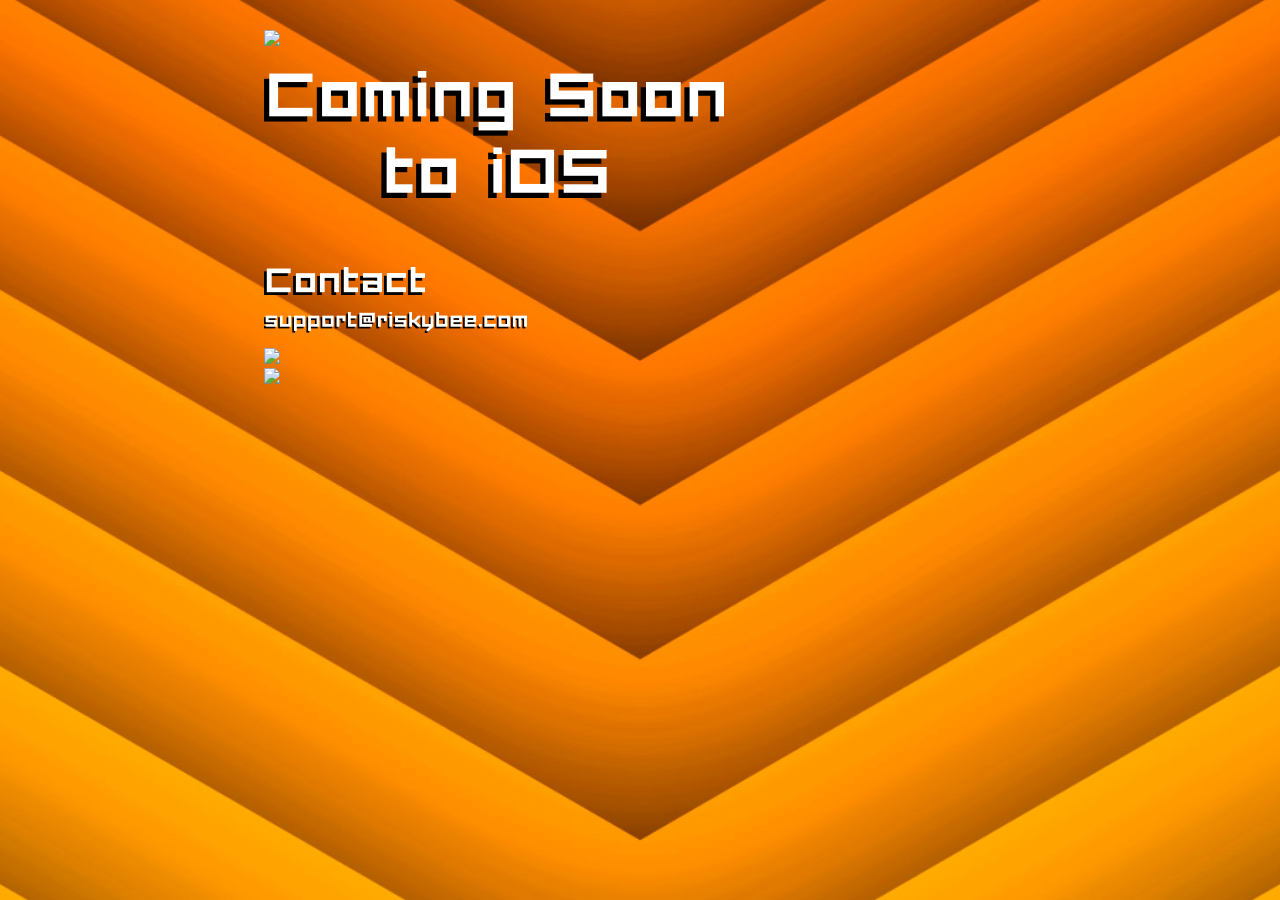
==== index.html @ 4e4d87e2 "Update4" ====
<!DOCTYPE html>
<html lang="en">
  <head>
    <meta charset="utf-8">
    <meta http-equiv="X-UA-Compatible" content="IE=edge">
    <meta name="viewport" content="width=device-width, initial-scale=1">
    <!-- The above 3 meta tags *must* come first in the head; any other head content must come *after* these tags -->
    <title>Risky Bee</title>

    <!-- Bootstrap -->
    <link href="css/bootstrap.min.css" rel="stylesheet">
    <link href="css/main.css" rel="stylesheet">

    <!-- HTML5 shim and Respond.js for IE8 support of HTML5 elements and media queries -->
    <!-- WARNING: Respond.js doesn't work if you view the page via file:// -->
    <!--[if lt IE 9]>
      <script src="https://oss.maxcdn.com/html5shiv/3.7.2/html5shiv.min.js"></script>
      <script src="https://oss.maxcdn.com/respond/1.4.2/respond.min.js"></script>
    <![endif]-->
  </head>
  <body>

    <div class="container-fluid">

      <div class="row">
        <img src=WebTrio3a.png class="img-responsive center-block">
      </div>

      <div class="row">
        <img src=WebComingSoona.png class="img-responsive center-block" id="mar40">
      </div>

      <div class="row">
        <img src=WebContacta.png class="img-responsive center-block" id="mar102">
      </div>

      <div class="row">
        <div class="image-responsive">
          <a href="mailto:support@riskybee.com" title="Email">
            <img src=WebEmaila.png class="center-block" id="mar25">
          </a>
        </div>
      </div>

      <div class="row" id="mar20">
        <div class="col-xs-6">
          <div class="image-responsive">
            <a href="https://facebook.com" title="Facebook">
              <img src=WebFacebook8a.png class="pull-right">
            </a>
          </div>
        </div>

      <div class="col-xs-6">
        <div class="image-responsive">
          <a href="https://twitter.com" title="Twitter">
            <img src=WebTwitter7a.png>
          </a>
        </div>
      </div>

      </div>

    </div>

    <!-- jQuery (necessary for Bootstrap's JavaScript plugins) -->
    <script src="https://ajax.googleapis.com/ajax/libs/jquery/1.11.3/jquery.min.js"></script>
    <!-- Include all compiled plugins (below), or include individual files as needed -->
    <script src="js/bootstrap.min.js"></script>
  </body>
</html>
---- css/main.css ----
/* Links */
a,
a:focus,
a:hover {
  color: #fff;
}

/*
 * Base structure
 */
html {
  background: url(../WebBG1a.jpg) no-repeat center center fixed; 
  -webkit-background-size: cover;
  -moz-background-size: cover;
  -o-background-size: cover;
  background-size: cover;
}

body {
  padding-top: 1.75%;
  padding-bottom: 1.75%;
  padding-left: 20%;
  padding-right: 20%;
  background: transparent;
}

#mar20 {
  margin-top: 1.5%;
}

#mar25 {
  margin-top: 1.75%;
}

#mar40 {
  margin-top: 2.75%;
}

#mar102 {
  margin-top: 8.6%;
}
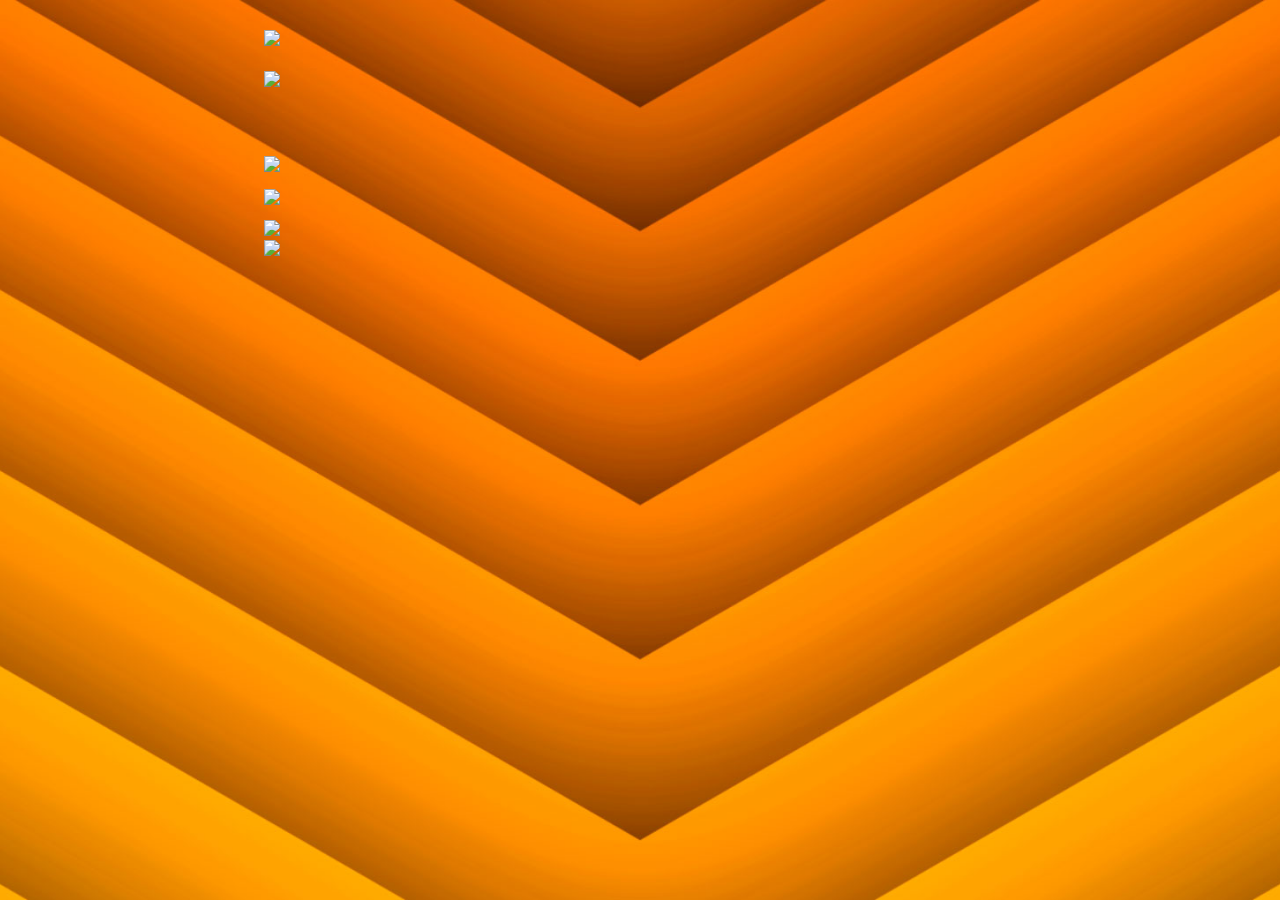
==== commit 0fe6af66: "Update7" ====
--- a/index.html
+++ b/index.html
@@ -18,26 +18,27 @@
       <script src="https://oss.maxcdn.com/respond/1.4.2/respond.min.js"></script>
     <![endif]-->
   </head>
+    <img src="WebBG1a.jpg" style="display:none;"> 
   <body>
 
     <div class="container-fluid">
 
       <div class="row">
-        <img src=WebTrio3a.png class="img-responsive center-block">
+        <img src=WebTrio3c.png class="img-responsive center-block">
       </div>
 
       <div class="row">
-        <img src=WebComingSoona.png class="img-responsive center-block" id="mar40">
+        <img src=WebComingSoonc.png class="img-responsive center-block" id="mar40">
       </div>
 
       <div class="row">
-        <img src=WebContacta.png class="img-responsive center-block" id="mar102">
+        <img src=WebContactc.png class="img-responsive center-block resize" id="mar102">
       </div>
 
       <div class="row">
         <div class="image-responsive">
           <a href="mailto:support@riskybee.com" title="Email">
-            <img src=WebEmaila.png class="center-block" id="mar25">
+            <img src=WebEmailc.png class="center-block resize" id="mar25">
           </a>
         </div>
       </div>
@@ -46,18 +47,18 @@
         <div class="col-xs-6">
           <div class="image-responsive">
             <a href="https://facebook.com" title="Facebook">
-              <img src=WebFacebook8a.png class="pull-right">
+              <img src=WebFacebook8c.png class="pull-right resize">
             </a>
           </div>
         </div>
 
-      <div class="col-xs-6">
-        <div class="image-responsive">
-          <a href="https://twitter.com" title="Twitter">
-            <img src=WebTwitter7a.png>
-          </a>
+        <div class="col-xs-6">
+          <div class="image-responsive">
+            <a href="https://twitter.com" title="Twitter">
+              <img src=WebTwitter7c.png class="resize">
+            </a>
+          </div>
         </div>
-      </div>
 
       </div>
 
--- a/css/main.css
+++ b/css/main.css
@@ -17,25 +17,59 @@
 }
 
 body {
-  padding-top: 1.75%;
-  padding-bottom: 1.75%;
+  padding-top: 1.75%; /*1.75%*/
+  padding-bottom: 1.75%; /*1.75%*/
   padding-left: 20%;
   padding-right: 20%;
   background: transparent;
 }
 
-#mar20 {
+#mar20 { /*1.5%*/
   margin-top: 1.5%;
 }
 
-#mar25 {
+#mar25 { /*1.75%*/
   margin-top: 1.75%;
 }
 
-#mar40 {
+#mar40 { /*2.75%*/
   margin-top: 2.75%;
 }
 
-#mar102 {
+#mar102 { /*8.6%*/
   margin-top: 8.6%;
+}
+
+/* Custom, iPhone Retina */ 
+@media only screen and (min-width : 320px) {
+.resize {
+width: 75%;
+height: auto;
+}
+}
+
+/* Extra Small Devices, Phones */ 
+@media only screen and (min-width : 480px) {
+.resize {
+width: 75%;
+height: auto;
+}
+}
+
+/* Small Devices, Tablets */
+@media only screen and (min-width : 768px) {
+.resize {
+width: 75%;
+height: auto;
+}
+}
+
+/* Medium Devices, Desktops */
+@media only screen and (min-width : 992px) {
+
+}
+
+/* Large Devices, Wide Screens */
+@media only screen and (min-width : 1200px) {
+
 }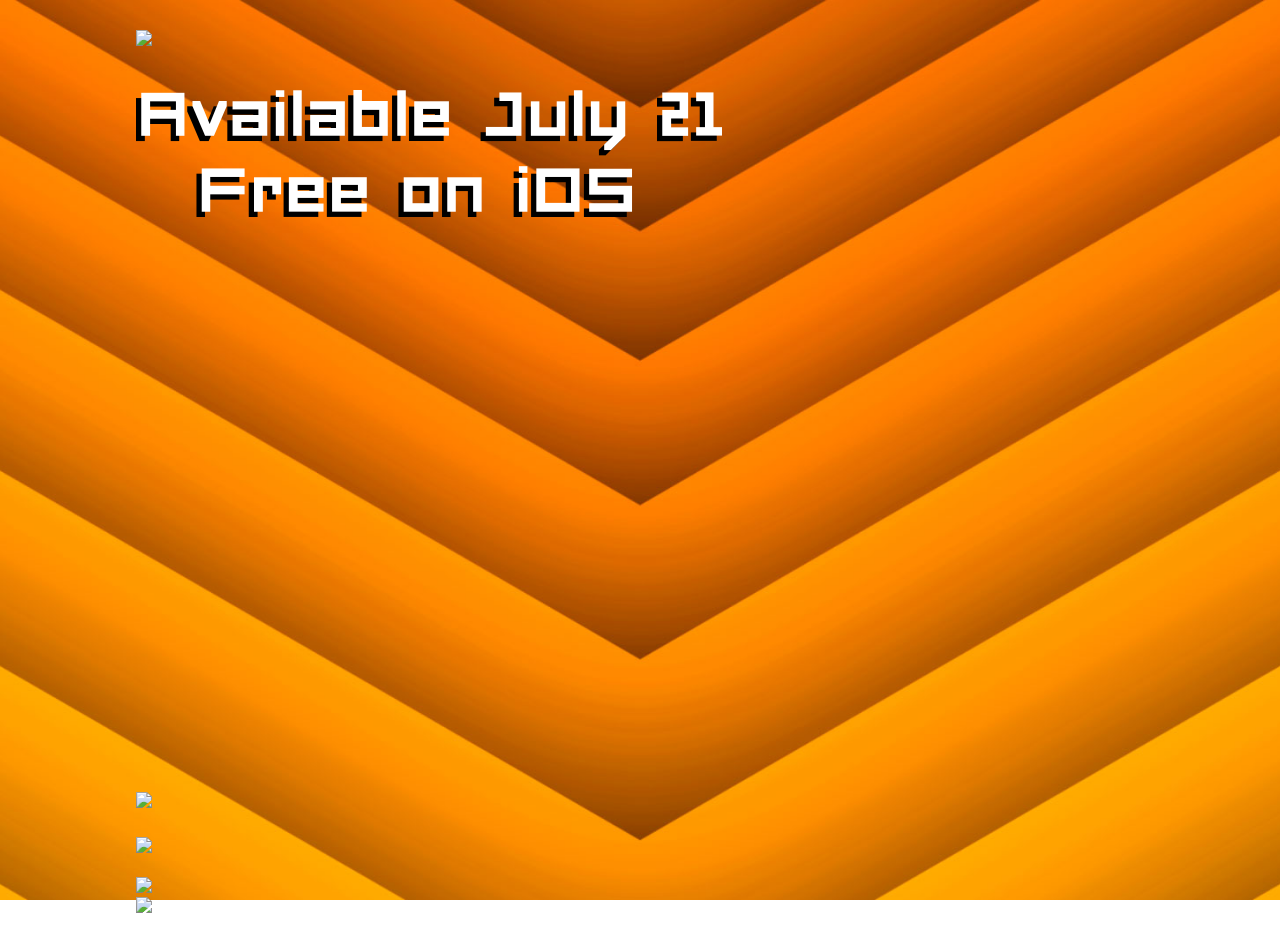
==== commit 72514738: "New Date" ====
--- a/index.html
+++ b/index.html
@@ -28,34 +28,38 @@
       </div>
 
       <div class="row">
-        <img src=WebComingSoonc.png class="img-responsive center-block" id="mar40">
+        <img src=WebJuly21c.png class="img-responsive center-block" id="mar40">
+      </div>
+
+      <div class ="row">
+          <iframe width="640" height="425" src="http://www.youtube.com/embed/FjtfCwNj8yU?rel=0" class="center-block" id="mar40" frameborder="0" allowfullscreen></iframe>
       </div>
 
       <div class="row">
-        <img src=WebContactc.png class="img-responsive center-block resize" id="mar102">
+        <img src=WebContactc.png class="img-responsive center-block" id="mar102">
       </div>
 
       <div class="row">
-        <div class="image-responsive">
+        <div class="img-responsive">
           <a href="mailto:support@riskybee.com" title="Email">
-            <img src=WebEmailc.png class="center-block resize" id="mar25">
+            <img src=WebEmailc.png class="center-block" id="mar25">
           </a>
         </div>
       </div>
 
       <div class="row" id="mar20">
         <div class="col-xs-6">
-          <div class="image-responsive">
-            <a href="https://facebook.com" title="Facebook">
-              <img src=WebFacebook8c.png class="pull-right resize">
+          <div class="img-responsive">
+            <a href="https://facebook.com/RiskyBeeGame" title="Facebook">
+              <img src=WebFacebook8c.png class="pull-right">
             </a>
           </div>
         </div>
 
         <div class="col-xs-6">
-          <div class="image-responsive">
-            <a href="https://twitter.com" title="Twitter">
-              <img src=WebTwitter7c.png class="resize">
+          <div class="img-responsive">
+            <a href="https://twitter.com/riskybeegame" title="Twitter">
+              <img src=WebTwitter7c.png>
             </a>
           </div>
         </div>
--- a/css/main.css
+++ b/css/main.css
@@ -19,49 +19,40 @@
 body {
   padding-top: 1.75%; /*1.75%*/
   padding-bottom: 1.75%; /*1.75%*/
-  padding-left: 20%;
-  padding-right: 20%;
+  padding-left: 10%;
+  padding-right: 10%;
   background: transparent;
 }
 
 #mar20 { /*1.5%*/
-  margin-top: 1.5%;
+  margin-top: 20px;
 }
 
 #mar25 { /*1.75%*/
-  margin-top: 1.75%;
+  margin-top: 25px;
 }
 
 #mar40 { /*2.75%*/
-  margin-top: 2.75%;
+  margin-top: 40px;
 }
 
 #mar102 { /*8.6%*/
-  margin-top: 8.6%;
+  margin-top: 102px;
 }
 
 /* Custom, iPhone Retina */ 
 @media only screen and (min-width : 320px) {
-.resize {
-width: 75%;
-height: auto;
-}
+
 }
 
 /* Extra Small Devices, Phones */ 
 @media only screen and (min-width : 480px) {
-.resize {
-width: 75%;
-height: auto;
-}
+
 }
 
 /* Small Devices, Tablets */
 @media only screen and (min-width : 768px) {
-.resize {
-width: 75%;
-height: auto;
-}
+
 }
 
 /* Medium Devices, Desktops */
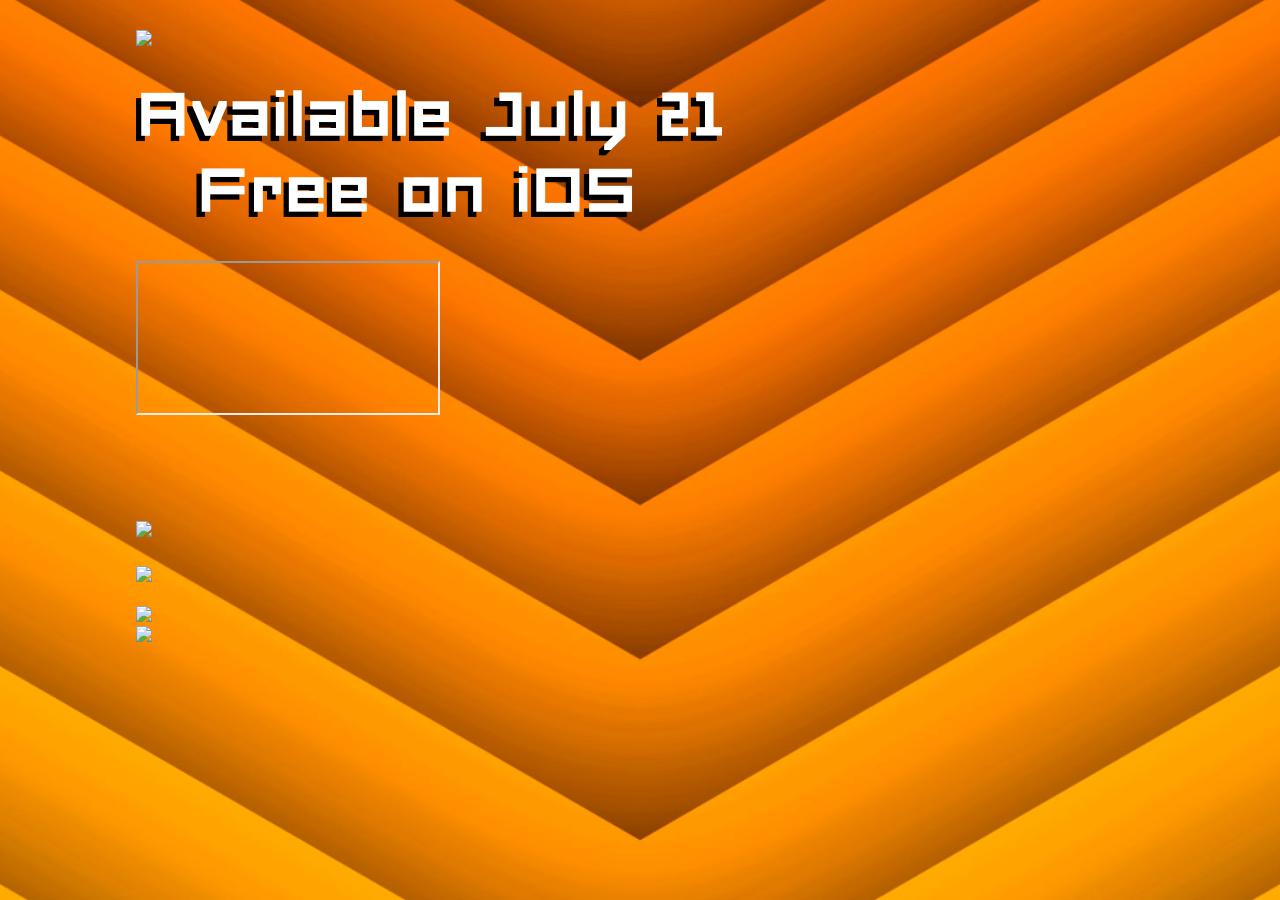
==== commit 1ff45dd5: "Updated embed" ====
--- a/index.html
+++ b/index.html
@@ -31,8 +31,12 @@
         <img src=WebJuly21c.png class="img-responsive center-block" id="mar40">
       </div>
 
-      <div class ="row">
-          <iframe width="640" height="425" src="http://www.youtube.com/embed/FjtfCwNj8yU?rel=0" class="center-block" id="mar40" frameborder="0" allowfullscreen></iframe>
+      <div class ="row" id="mar40">
+        <div class="col-xs-8 col-xs-offset-2">
+          <div class="embed-responsive embed-responsive-16by9">
+            <iframe class="embed-responsive-item" src="http://www.youtube.com/embed/FjtfCwNj8yU?rel=0" allowfullscreen></iframe>
+          </div>
+        </div>
       </div>
 
       <div class="row">
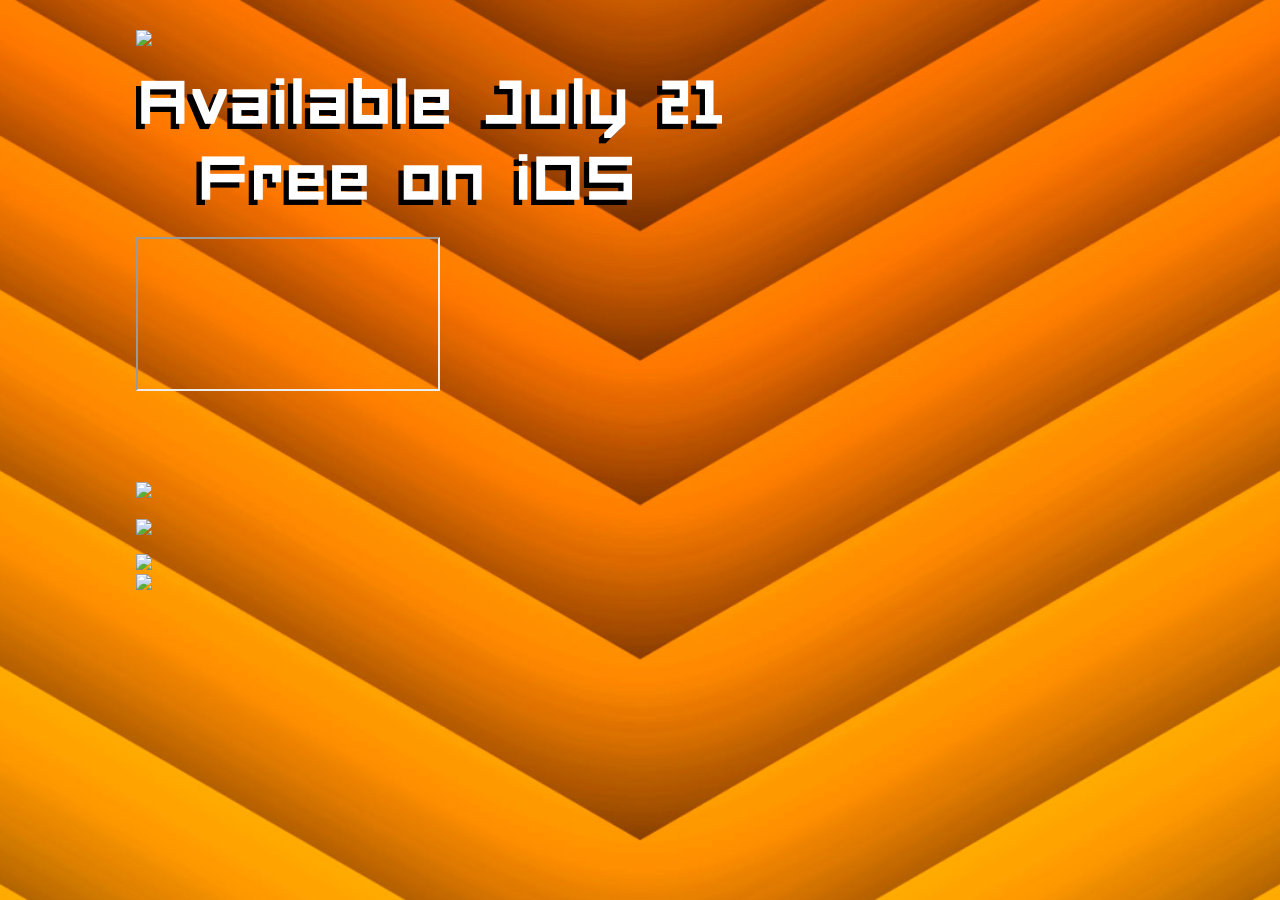
==== commit e672a035: "Video column update" ====
--- a/index.html
+++ b/index.html
@@ -32,7 +32,7 @@
       </div>
 
       <div class ="row" id="mar40">
-        <div class="col-xs-8 col-xs-offset-2">
+        <div class="col-xs-8 col-centered">
           <div class="embed-responsive embed-responsive-16by9">
             <iframe class="embed-responsive-item" src="http://www.youtube.com/embed/FjtfCwNj8yU?rel=0" allowfullscreen></iframe>
           </div>
--- a/css/main.css
+++ b/css/main.css
@@ -24,20 +24,25 @@
   background: transparent;
 }
 
+.col-centered {
+    float: none;
+    margin: 0 auto;
+}
+
 #mar20 { /*1.5%*/
-  margin-top: 20px;
+  margin-top: 1.5%;
 }
 
 #mar25 { /*1.75%*/
-  margin-top: 25px;
+  margin-top: 1.75%;
 }
 
 #mar40 { /*2.75%*/
-  margin-top: 40px;
+  margin-top: 2.75%;
 }
 
 #mar102 { /*8.6%*/
-  margin-top: 102px;
+  margin-top: 8.6%;
 }
 
 /* Custom, iPhone Retina */ 
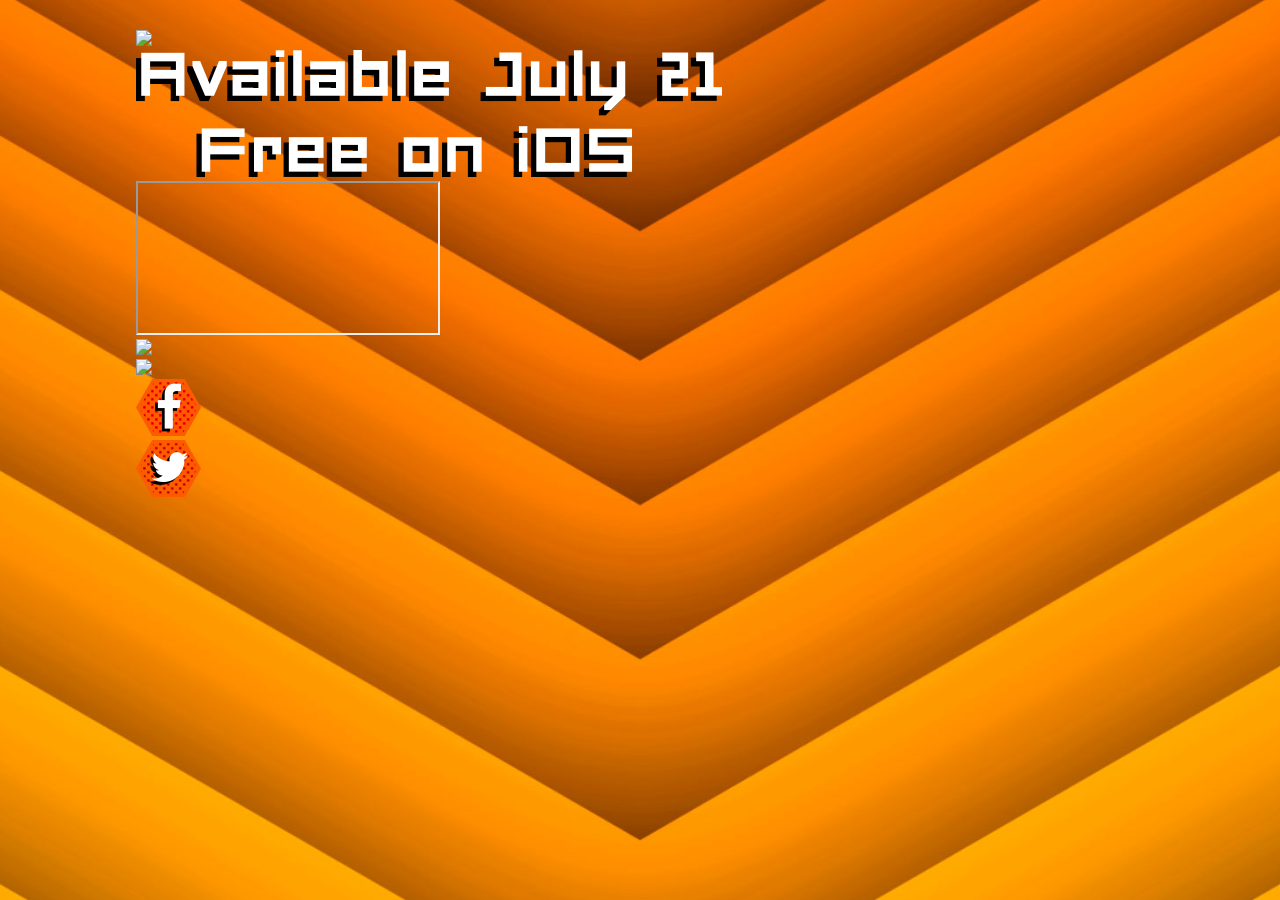
==== commit 79194dcc: "filename change" ====
--- a/index.html
+++ b/index.html
@@ -27,35 +27,33 @@
         <img src=WebTrio3c.png class="img-responsive center-block">
       </div>
 
-      <div class="row">
-        <img src=WebJuly21c.png class="img-responsive center-block" id="mar40">
+      <div class="row mar40">
+        <img src=WebJuly21c.png class="img-responsive center-block">
       </div>
 
-      <div class ="row" id="mar40">
-        <div class="col-xs-8 col-centered">
-          <div class="embed-responsive embed-responsive-16by9">
-            <iframe class="embed-responsive-item" src="http://www.youtube.com/embed/FjtfCwNj8yU?rel=0" allowfullscreen></iframe>
-          </div>
+      <div class ="row center-block rbvideo">
+        <div class="embed-responsive embed-responsive-16by9">
+          <iframe class="embed-responsive-item" src="http://www.youtube.com/embed/FjtfCwNj8yU?rel=0" allowfullscreen></iframe>
         </div>
       </div>
 
-      <div class="row">
-        <img src=WebContactc.png class="img-responsive center-block" id="mar102">
+      <div class="row mar102">
+        <img src=WebContactc.png class="img-responsive center-block">
       </div>
 
-      <div class="row">
+      <div class="row text-center mar25">
         <div class="img-responsive">
           <a href="mailto:support@riskybee.com" title="Email">
-            <img src=WebEmailc.png class="center-block" id="mar25">
+            <img src=WebEmailc.png>
           </a>
         </div>
       </div>
 
-      <div class="row" id="mar20">
+      <div class="row mar20">
         <div class="col-xs-6">
           <div class="img-responsive">
             <a href="https://facebook.com/RiskyBeeGame" title="Facebook">
-              <img src=WebFacebook8c.png class="pull-right">
+              <img src=scooby.png class="pull-right">
             </a>
           </div>
         </div>
@@ -63,7 +61,7 @@
         <div class="col-xs-6">
           <div class="img-responsive">
             <a href="https://twitter.com/riskybeegame" title="Twitter">
-              <img src=WebTwitter7c.png>
+              <img src=doo.png>
             </a>
           </div>
         </div>
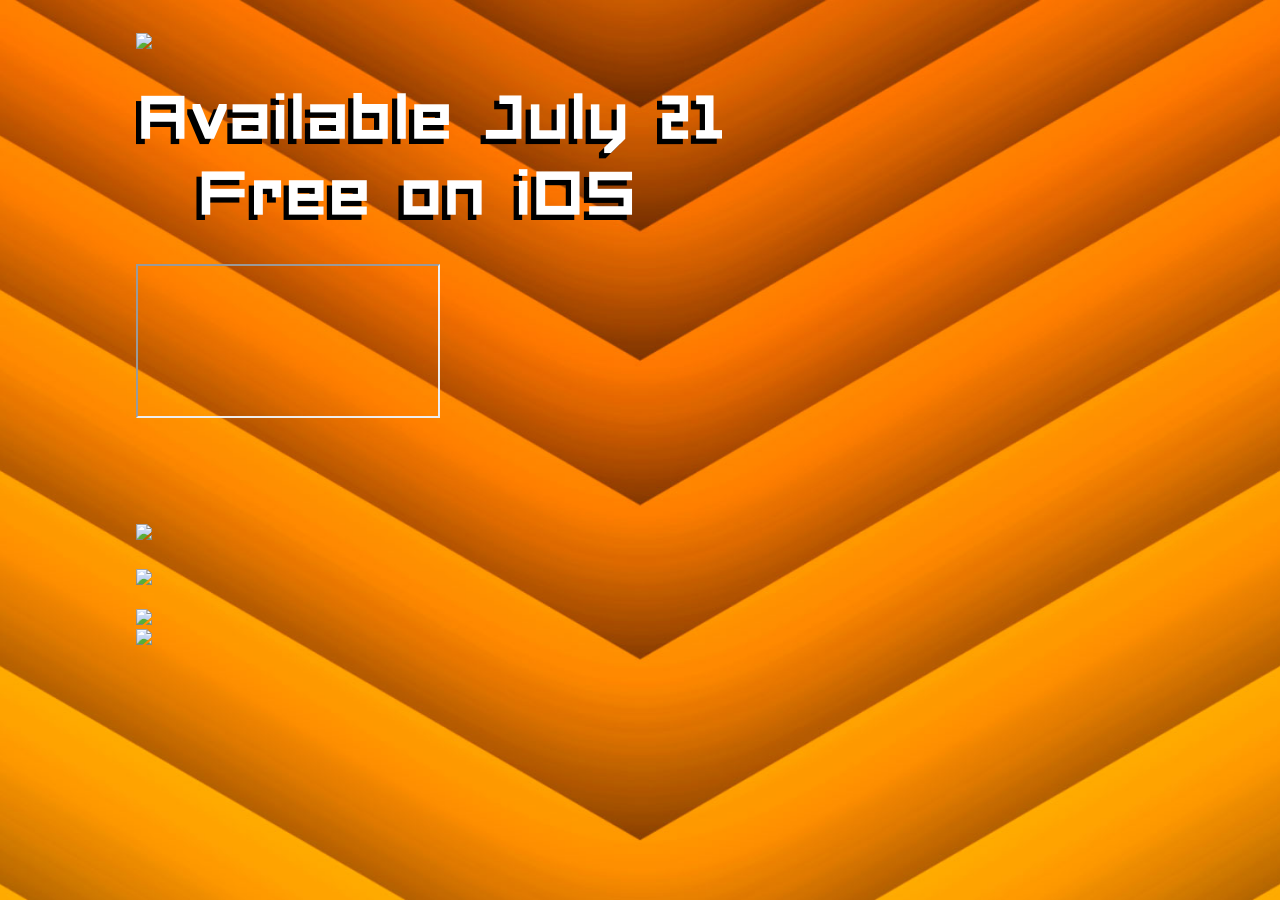
==== commit a6601861: "Update video link" ====
--- a/index.html
+++ b/index.html
@@ -33,18 +33,18 @@
 
       <div class ="row center-block rbvideo">
         <div class="embed-responsive embed-responsive-16by9">
-          <iframe class="embed-responsive-item" src="http://www.youtube.com/embed/FjtfCwNj8yU?rel=0" allowfullscreen></iframe>
+          <iframe class="embed-responsive-item" src="http://www.youtube.com/embed/VDLMbj26gHs?rel=0" allowfullscreen></iframe>
         </div>
       </div>
 
       <div class="row mar102">
-        <img src=WebContactc.png class="img-responsive center-block">
+        <img src=WebContactc.png class="img-responsive center-block scaleContact">
       </div>
 
       <div class="row text-center mar25">
         <div class="img-responsive">
           <a href="mailto:support@riskybee.com" title="Email">
-            <img src=WebEmailc.png>
+            <img src=WebEmailc.png class="scaleMail">
           </a>
         </div>
       </div>
@@ -52,16 +52,16 @@
       <div class="row mar20">
         <div class="col-xs-6">
           <div class="img-responsive">
-            <a href="https://facebook.com/RiskyBeeGame" title="Facebook">
-              <img src=scooby.png class="pull-right">
+            <a href="https://facebook.com/RiskyBeeGame">
+              <img src=WebF.png class="pull-right scaleBottom">
             </a>
           </div>
         </div>
 
         <div class="col-xs-6">
           <div class="img-responsive">
-            <a href="https://twitter.com/riskybeegame" title="Twitter">
-              <img src=doo.png>
+            <a href="https://twitter.com/riskybeegame">
+              <img src=WebT.png class="scaleBottom">
             </a>
           </div>
         </div>
--- a/css/main.css
+++ b/css/main.css
@@ -17,55 +17,107 @@
 }
 
 body {
-  padding-top: 1.75%; /*1.75%*/
-  padding-bottom: 1.75%; /*1.75%*/
+  padding-top: 25px; /*1.75%*/
+  padding-bottom: 25px; /*1.75%*/
   padding-left: 10%;
   padding-right: 10%;
   background: transparent;
 }
 
-.col-centered {
-    float: none;
-    margin: 0 auto;
+.rbvideo {
+  margin-top: 40px;
+  max-width: 750px;
 }
 
-#mar20 { /*1.5%*/
-  margin-top: 1.5%;
+.mar20 { /*1.5%*/
+  margin-top: 20px;
 }
 
-#mar25 { /*1.75%*/
-  margin-top: 1.75%;
+.mar25 { /*1.75%*/
+  margin-top: 25px;
 }
 
-#mar40 { /*2.75%*/
-  margin-top: 2.75%;
+.mar40 { /*2.75%*/
+  margin-top: 40px;
 }
 
-#mar102 { /*8.6%*/
-  margin-top: 8.6%;
+.mar102 { /*8.6%*/
+  margin-top: 102px;
+}
+
+.scaleMail {
+  max-width: 65%;
+}
+
+.scaleContact {
+  max-width: 28%;
+}
+
+.scaleBottom {
+  max-width: 50%;
 }
 
 /* Custom, iPhone Retina */ 
 @media only screen and (min-width : 320px) {
+
+.mar20 { /*1.5%*/
+  margin-top: 5px;
+}
+
+.mar25 { /*1.75%*/
+  margin-top: 10px;
+}
 
 }
 
 /* Extra Small Devices, Phones */ 
 @media only screen and (min-width : 480px) {
 
+.mar20 { /*1.5%*/
+  margin-top: 15px;
+}
+
+.mar25 { /*1.75%*/
+  margin-top: 20px;
+}
+
 }
 
 /* Small Devices, Tablets */
 @media only screen and (min-width : 768px) {
+
+.mar20 { /*1.5%*/
+  margin-top: 20px;
+}
+
+.mar25 { /*1.75%*/
+  margin-top: 25px;
+}
 
 }
 
 /* Medium Devices, Desktops */
 @media only screen and (min-width : 992px) {
 
+.mar20 { /*1.5%*/
+  margin-top: 20px;
+}
+
+.mar25 { /*1.75%*/
+  margin-top: 25px;
+}
+
 }
 
 /* Large Devices, Wide Screens */
 @media only screen and (min-width : 1200px) {
 
+.mar20 { /*1.5%*/
+  margin-top: 20px;
+}
+
+.mar25 { /*1.75%*/
+  margin-top: 25px;
+}
+
 }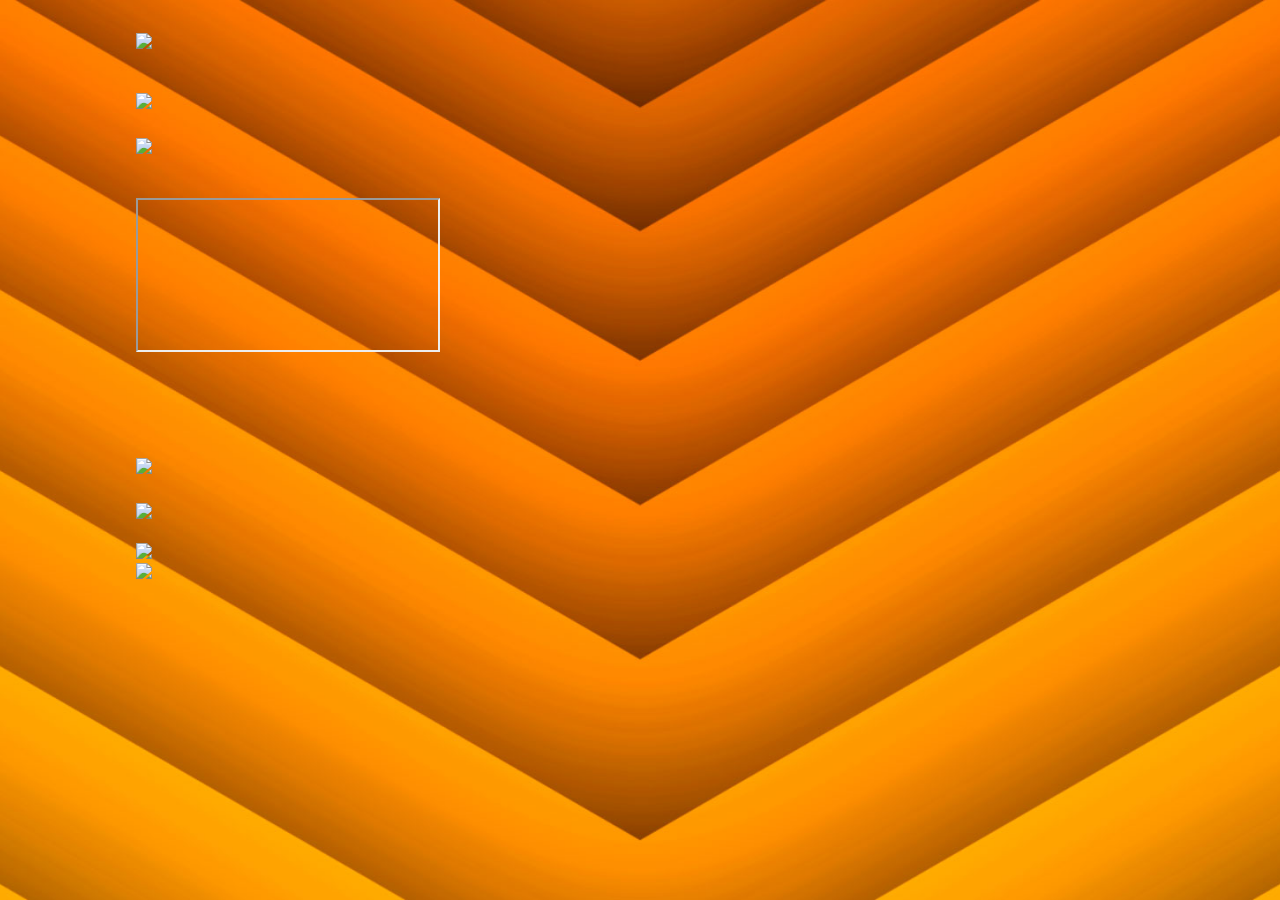
==== commit 720982d4: "Update URL" ====
--- a/index.html
+++ b/index.html
@@ -28,7 +28,15 @@
       </div>
 
       <div class="row mar40">
-        <img src=WebJuly21c.png class="img-responsive center-block">
+        <img src=WebTextc.png class="img-responsive center-block">
+      </div>
+
+      <div class="row text-center mar25">
+        <div class="img-responsive">
+          <a href="https://itunes.apple.com/us/app/risky-bee/id1098434656?mt=8">
+            <img src=WebAppStorec.png class="scaleContact">
+          </a>
+        </div>
       </div>
 
       <div class ="row center-block rbvideo">
